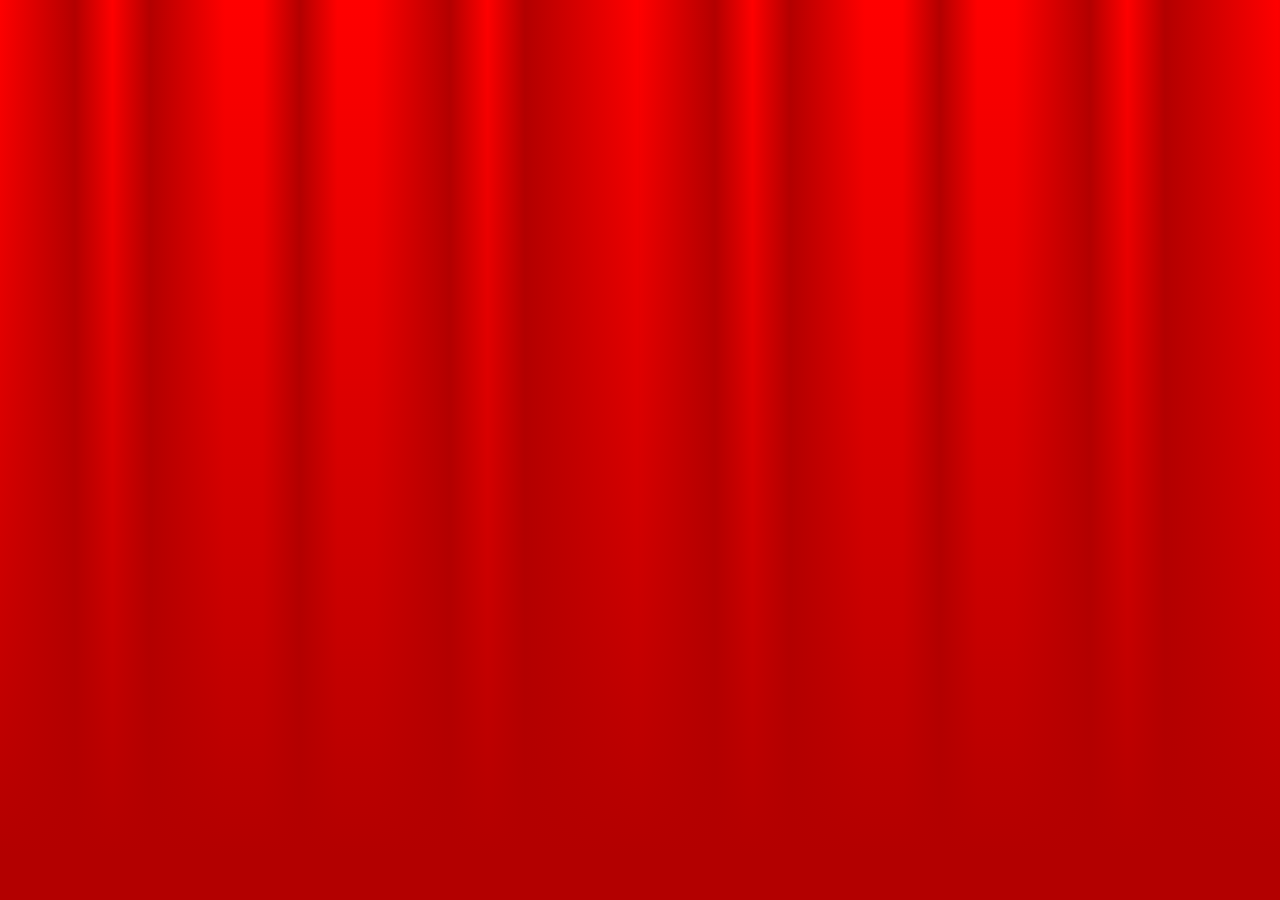
==== index.html @ 71793eec "first commit" ====
<!DOCTYPE html>
<html lang="en">
<head>
    <meta charset="UTF-8">
    <meta name="viewport" content="width=device-width, initial-scale=1.0">
    <title>Loading...</title>
    <link href="https://fonts.googleapis.com/css2?family=Orbitron:wght@400;700&display=swap" rel="stylesheet">
    <link rel="stylesheet" href="style2.css">
</head>
<style>
    /* Reset & Global Styles */
* {
    margin: 0;
    padding: 0;
    box-sizing: border-box;
}

body {
    font-family: 'Orbitron', sans-serif;
    overflow: hidden; /* Prevent scrolling before curtain animation */
    background-color: black;
    color: white;
}

/* Starter Text */
#starter {
    position: fixed;
    top: 50%;
    left: 50%;
    transform: translate(-50%, -50%);
    font-size: 2rem;
    font-weight: bold;
    text-align: center;
    color: #ffcc00;
    cursor: pointer;
}

/* Scene */
#scene {
    position: fixed;
    top: 0;
    left: 0;
    width: 100vw;
    height: 100vh;
    background-color: black;
    display: flex;
    align-items: center;
    justify-content: center;
}

/* Curtain */
#curtain {
    position: absolute;
    top: 0;
    left: 0;
    width: 100vw;
    height: 100vh;
    display: flex;
    z-index: 2;
}

.left, .right {
    width: 50%;
    height: 100%;
    background-image: url("assets/img/curtain.svg");
    background-size: cover;
    background-repeat: no-repeat;
    transition: transform 2s ease-in-out;
}

.left {
    transform-origin: center right;
}

.right {
    transform-origin: center left;
}

/* Curtain Open Animation */
#curtain.open .left {
    transform: translateX(-100%) scale(0, 2);
}

#curtain.open .right {
    transform: translateX(100%) scale(0, 2);
}

/* Scene Expansion */
#scene.expand {
    background-color: rgb(32, 32, 32);
    transition: background-color 2s ease-in-out;
}

/* Fade Out Effect for Starter Text */
#starter.fade-out {
    opacity: 0;
    transition: opacity 1s ease-in-out;
}

</style>
<body>

    <div id="starter">Press Enter</div>

    <div id="scene">
        <div id="curtain">
            <div class="left"></div>
            <div class="right"></div>
        </div>
    </div>

    <script>
        document.addEventListener('keydown', function(event) {
            if (event.key === "Enter") {
                showTime();
            }
        });

        function showTime() {
            document.getElementById("curtain").classList.add("open"); 
            document.getElementById("scene").classList.add("expand");
            document.getElementById("starter").classList.add("fade-out");

            setTimeout(function() {
                document.getElementById("starter").style.display = 'none';
            }, 1000);

            // Redirect to homepage after animation
            setTimeout(function() {
                window.location.href = "new.html"; // Change to your actual homepage file
            }, 2500);
        }
    </script>

</body>
</html>
---- style2.css ----
/* Reset & Global Styles */
* {
    margin: 0;
    padding: 0;
    box-sizing: border-box;
}

body {
    /* background: black; */
    font-family: 'Orbitron', sans-serif;
    overflow: hidden; /* Prevent scrolling before curtain animation */
}

/* Scene */
#scene {
    position: fixed;
    top: 0;
    left: 0;
    width: 100vw;
    height: 100vh;
    background-color: black;
    display: flex;
    align-items: center;
    justify-content: center;
}

/* Curtain */
#curtain {
    position: absolute;
    top: 0;
    left: 0;
    width: 100vw;
    height: 100vh;
    display: flex;
    z-index: 2;
}

.left, .right {
    width: 50%;
    height: 100%;
    background-image: url("https://s3-us-west-2.amazonaws.com/s.cdpn.io/950358/curtain.svg");
    background-size: cover;
    background-repeat: no-repeat;
    transition: transform 2s ease-in-out;
}

.left {
    transform-origin: center right;
}

.right {
    transform-origin: center left;
}

/* Curtain Open Animation */
#curtain.open .left {
    transform: translateX(-100%) scale(0, 2);
}

#curtain.open .right {
    transform: translateX(100%) scale(0, 2);
}

/* Scene Expansion */
#scene.expand {
    background-color: rgb(32, 32, 32);
    transition: background-color 2s ease-in-out;
}

/* Hero Section */
.hero {
    width: 100%;
    min-height: 100vh;
    display: flex;
    align-items: center;
    justify-content: center;
    flex-direction: column;
    text-align: center;
    color: white;
    opacity: 0;
    transform: scale(1.1);
    transition: opacity 1.5s ease-in-out, transform 1.5s ease-in-out;
}

/* Background Video */
.bg-video {
    position: absolute;
    top: 0;
    left: 0;
    width: 100%;
    height: 100%;
    object-fit: cover;
    z-index: -1;
}

/* Hero Title */
.hero h1 {
    font-size: 5vw;
    font-weight: 800;
    text-shadow: 4px 4px 15px rgba(0, 0, 0, 0.7);
    color: #ffcc00;
}

/* Hero Subtitle */
.hero p {
    font-size: 2vw;
    font-weight: 600;
    color: #fff;
}

/* Small Text Below Subtitle */
.hero .small-text {
    font-size: 1.2vw;
    font-weight: 400;
    color: white;
    margin-top: 5px;
    font-style: italic;
}

/* Show Hero */
.hero.show {
    opacity: 1;
    transform: scale(1);
}

/* Responsive Styles */
@media (max-width: 768px) {
    .hero h1 {
        font-size: 7vw;
    }
    .hero p {
        font-size: 3vw;
    }
    .hero .small-text {
        font-size: 2vw;
    }
}
/* Festival Programmes Section */
.festival-programmes {
    padding: 50px 20px;
    text-align: center;
    background-color: #fff; /* White background */
    color: black; /* Black text */
}

.festival-programmes h2 {
    font-size: 2.5em;
    margin-bottom: 20px;
    text-transform: uppercase;
    color: #222; /* Darker black for better readability */
}

/* Programmes Grid */
.programmes-container {
    display: grid;
    grid-template-columns: repeat(auto-fit, minmax(200px, 1fr));
    gap: 20px;
    max-width: 1200px;
    margin: 0 auto;
}

.programme {
    background: #f5f5f5; /* Light gray background for contrast */
    padding: 20px;
    border-radius: 10px;
    text-align: center;
    transition: transform 0.3s, background 0.3s;
    cursor: pointer;
    color: black; /* Black text */
}

.programme:hover {
    transform: translateY(-5px);
    background: #ffcc00; /* Yellow on hover */
    color: black;
}

.programme i {
    font-size: 2.5em;
    margin-bottom: 10px;
    color: black; /* Black icons */
}

.programme h3 {
    font-size: 1.2em;
    font-weight: bold;
}

/* Responsive */
@media (max-width: 768px) {
    .festival-programmes h2 {
        font-size: 2em;
    }
    .programmes-container {
        grid-template-columns: repeat(auto-fit, minmax(150px, 1fr));
    }
}

@media (max-width: 480px) {
    .festival-programmes h2 {
        font-size: 1.8em;
    }
    .programmes-container {
        grid-template-columns: 1fr;
    }
}
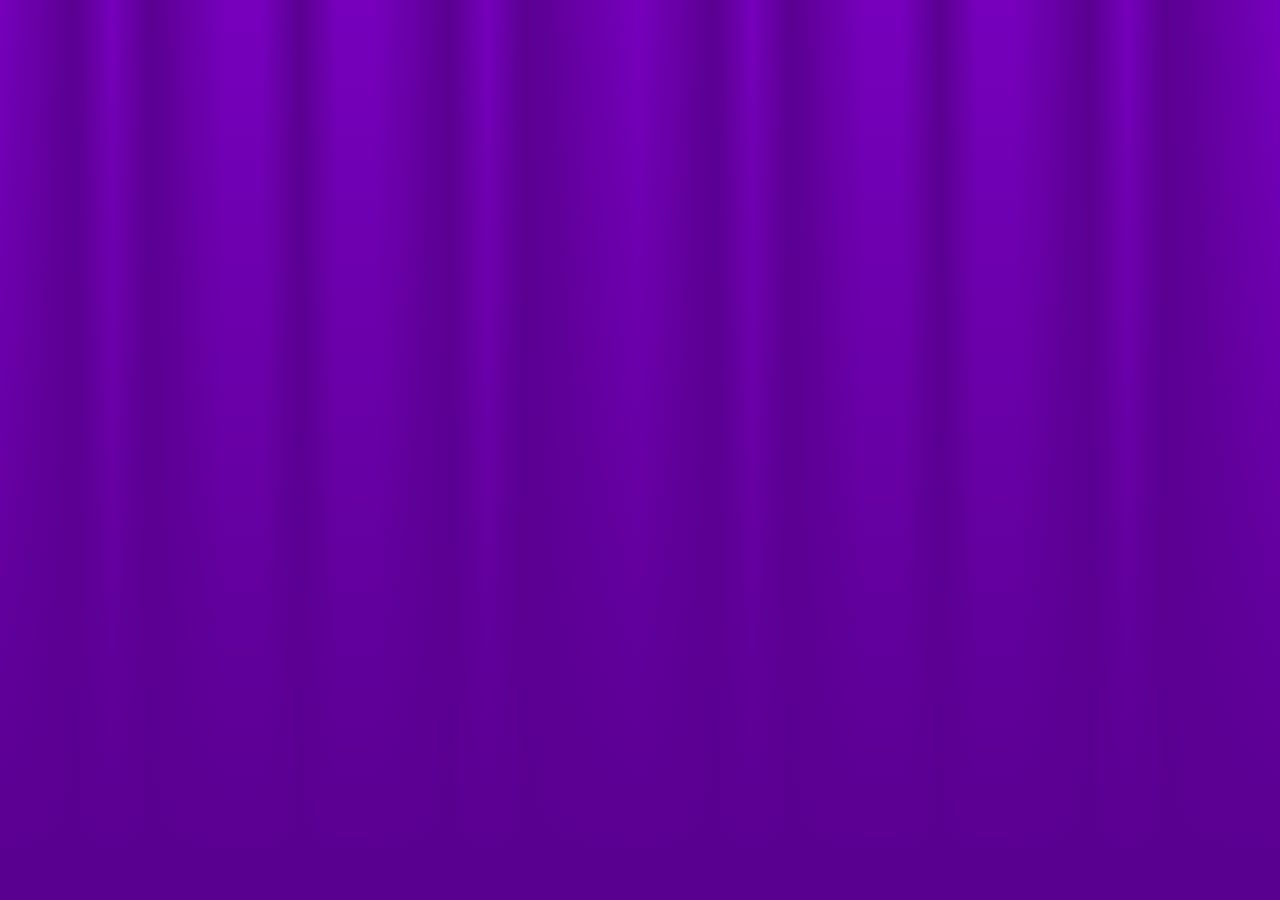
==== commit 4e9f9a8b: "added new style" ====
--- a/index.html
+++ b/index.html
@@ -9,98 +9,93 @@
 </head>
 <style>
     /* Reset & Global Styles */
-* {
-    margin: 0;
-    padding: 0;
-    box-sizing: border-box;
-}
+    * {
+        margin: 0;
+        padding: 0;
+        box-sizing: border-box;
+    }
 
-body {
-    font-family: 'Orbitron', sans-serif;
-    overflow: hidden; /* Prevent scrolling before curtain animation */
-    background-color: black;
-    color: white;
-}
+   
+    
 
-/* Starter Text */
-#starter {
-    position: fixed;
-    top: 50%;
-    left: 50%;
-    transform: translate(-50%, -50%);
-    font-size: 2rem;
-    font-weight: bold;
-    text-align: center;
-    color: #ffcc00;
-    cursor: pointer;
-}
+    /* Starter Text */
+    #starter {
+        position: fixed;
+        top: 50%;
+        left: 50%;
+        transform: translate(-50%, -50%);
+        font-size: 2rem;
+        font-weight: bold;
+        text-align: center;
+        color: #ffcc00;
+        cursor: pointer;
+    }
 
-/* Scene */
-#scene {
-    position: fixed;
-    top: 0;
-    left: 0;
-    width: 100vw;
-    height: 100vh;
-    background-color: black;
-    display: flex;
-    align-items: center;
-    justify-content: center;
-}
+    /* Scene */
+    #scene {
+        position: fixed;
+        top: 0;
+        left: 0;
+        width: 100vw;
+        height: 100vh;
+        background-color: black;
+        display: flex;
+        align-items: center;
+        justify-content: center;
+    }
 
-/* Curtain */
-#curtain {
-    position: absolute;
-    top: 0;
-    left: 0;
-    width: 100vw;
-    height: 100vh;
-    display: flex;
-    z-index: 2;
-}
+    /* Curtain */
+    #curtain {
+        position: absolute;
+        top: 0;
+        left: 0;
+        width: 100vw;
+        height: 100vh;
+        display: flex;
+        z-index: 2;
+    }
 
-.left, .right {
-    width: 50%;
-    height: 100%;
-    background-image: url("assets/img/curtain.svg");
-    background-size: cover;
-    background-repeat: no-repeat;
-    transition: transform 2s ease-in-out;
-}
+    .left, .right {
+        width: 50%;
+        height: 100%;
+        background-image: url("assets/img/curtain.svg");
+        background-size: cover;
+        background-repeat: no-repeat;
+        transition: transform 2s ease-in-out;
+    }
 
-.left {
-    transform-origin: center right;
-}
+    .left {
+        transform-origin: center right;
+    }
 
-.right {
-    transform-origin: center left;
-}
+    .right {
+        transform-origin: center left;
+    }
 
-/* Curtain Open Animation */
-#curtain.open .left {
-    transform: translateX(-100%) scale(0, 2);
-}
+    /* Curtain Open Animation */
+    #curtain.open .left {
+        transform: translateX(-100%) scale(0, 2);
+    }
 
-#curtain.open .right {
-    transform: translateX(100%) scale(0, 2);
-}
+    #curtain.open .right {
+        transform: translateX(100%) scale(0, 2);
+    }
 
-/* Scene Expansion */
-#scene.expand {
-    background-color: rgb(32, 32, 32);
-    transition: background-color 2s ease-in-out;
-}
+    /* Scene Expansion */
+    #scene.expand {
+        background-color: rgb(32, 32, 32);
+        transition: background-color 2s ease-in-out;
+    }
 
-/* Fade Out Effect for Starter Text */
-#starter.fade-out {
-    opacity: 0;
-    transition: opacity 1s ease-in-out;
-}
-
+    /* Fade Out Effect for Starter Text */
+    #starter.fade-out {
+        opacity: 0;
+        transition: opacity 1s ease-in-out;
+    }
 </style>
 <body>
 
-    <div id="starter">Press Enter</div>
+    <div id="starter">Press Enter or Tap</div>
 
     <div id="scene">
         <div id="curtain">
@@ -110,13 +105,12 @@
     </div>
 
     <script>
-        document.addEventListener('keydown', function(event) {
-            if (event.key === "Enter") {
-                showTime();
-            }
-        });
+        let hasOpened = false; // Prevent multiple triggers
 
         function showTime() {
+            if (hasOpened) return; // Prevent double execution
+            hasOpened = true;
+
             document.getElementById("curtain").classList.add("open"); 
             document.getElementById("scene").classList.add("expand");
             document.getElementById("starter").classList.add("fade-out");
@@ -130,6 +124,18 @@
                 window.location.href = "new.html"; // Change to your actual homepage file
             }, 2500);
         }
+
+        // Listen for Enter key on large screens
+        document.addEventListener('keydown', function(event) {
+            if (event.key === "Enter") {
+                showTime();
+            }
+        });
+
+        // Listen for touch anywhere on the screen
+        document.addEventListener('touchstart', function() {
+            showTime();
+        }, { once: true }); // Ensures it only triggers once
     </script>
 
 </body>
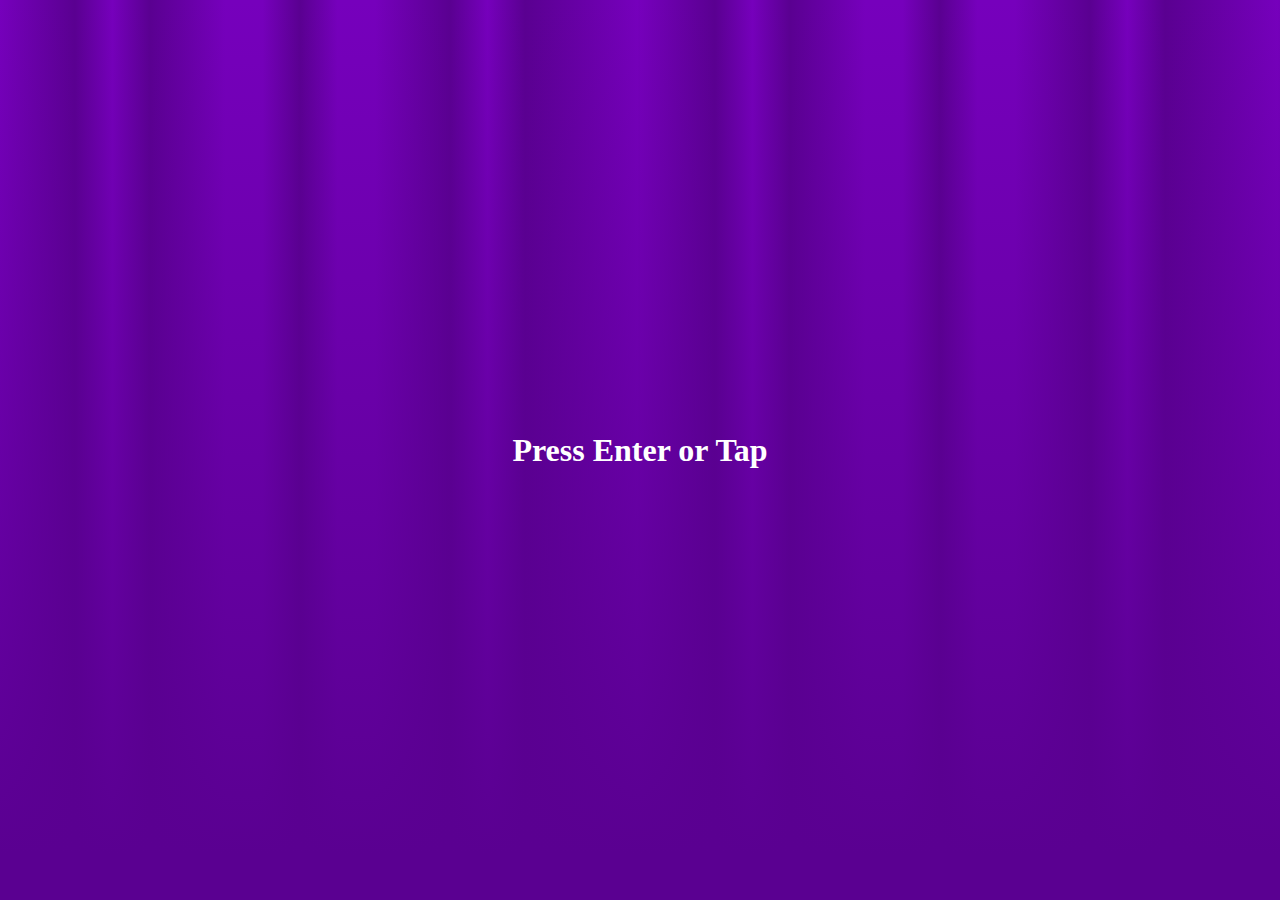
==== commit 5d0622ee: "added press btn" ====
--- a/index.html
+++ b/index.html
@@ -3,101 +3,97 @@
 <head>
     <meta charset="UTF-8">
     <meta name="viewport" content="width=device-width, initial-scale=1.0">
-    <title>Loading...</title>
+    <title>Karnataka Beary Festival 2025</title>
     <link href="https://fonts.googleapis.com/css2?family=Orbitron:wght@400;700&display=swap" rel="stylesheet">
-    <link rel="stylesheet" href="style2.css">
+    <style>
+        /* Reset & Global Styles */
+        * {
+            margin: 0;
+            padding: 0;
+            box-sizing: border-box;
+        }
+
+        /* Scene */
+        #scene {
+            position: fixed;
+            top: 0;
+            left: 0;
+            width: 100vw;
+            height: 100vh;
+            background-color: black;
+            display: flex;
+            align-items: center;
+            justify-content: center;
+        }
+
+        /* Starter Text */
+        #starter {
+            position: absolute;
+            top: 50%;
+            left: 50%;
+            transform: translate(-50%, -50%);
+            font-size: 2rem;
+            font-weight: bold;
+            text-align: center;
+            color: white;
+            cursor: pointer;
+            z-index: 3; /* Ensure it's above the curtain */
+            transition: opacity 1s ease-in-out;
+        }
+
+        /* Curtain */
+        #curtain {
+            position: absolute;
+            top: 0;
+            left: 0;
+            width: 100vw;
+            height: 100vh;
+            display: flex;
+            z-index: 2;
+        }
+
+        .left, .right {
+            width: 50%;
+            height: 100%;
+            background-image: url("assets/img/curtain.svg");
+            background-size: cover;
+            background-repeat: no-repeat;
+            transition: transform 2s ease-in-out;
+        }
+
+        .left {
+            transform-origin: center right;
+        }
+
+        .right {
+            transform-origin: center left;
+        }
+
+        /* Curtain Open Animation */
+        #curtain.open .left {
+            transform: translateX(-100%) scale(0, 2);
+        }
+
+        #curtain.open .right {
+            transform: translateX(100%) scale(0, 2);
+        }
+
+        /* Scene Expansion */
+        #scene.expand {
+            background-color: rgb(32, 32, 32);
+            transition: background-color 2s ease-in-out;
+        }
+
+        /* Fade Out Effect for Starter Text */
+        #starter.fade-out {
+            opacity: 0;
+        }
+    </style>
 </head>
-<style>
-    /* Reset & Global Styles */
-    * {
-        margin: 0;
-        padding: 0;
-        box-sizing: border-box;
-    }
-
-   
-    
-
-    /* Starter Text */
-    #starter {
-        position: fixed;
-        top: 50%;
-        left: 50%;
-        transform: translate(-50%, -50%);
-        font-size: 2rem;
-        font-weight: bold;
-        text-align: center;
-        color: #ffcc00;
-        cursor: pointer;
-    }
-
-    /* Scene */
-    #scene {
-        position: fixed;
-        top: 0;
-        left: 0;
-        width: 100vw;
-        height: 100vh;
-        background-color: black;
-        display: flex;
-        align-items: center;
-        justify-content: center;
-    }
-
-    /* Curtain */
-    #curtain {
-        position: absolute;
-        top: 0;
-        left: 0;
-        width: 100vw;
-        height: 100vh;
-        display: flex;
-        z-index: 2;
-    }
-
-    .left, .right {
-        width: 50%;
-        height: 100%;
-        background-image: url("assets/img/curtain.svg");
-        background-size: cover;
-        background-repeat: no-repeat;
-        transition: transform 2s ease-in-out;
-    }
-
-    .left {
-        transform-origin: center right;
-    }
-
-    .right {
-        transform-origin: center left;
-    }
-
-    /* Curtain Open Animation */
-    #curtain.open .left {
-        transform: translateX(-100%) scale(0, 2);
-    }
-
-    #curtain.open .right {
-        transform: translateX(100%) scale(0, 2);
-    }
-
-    /* Scene Expansion */
-    #scene.expand {
-        background-color: rgb(32, 32, 32);
-        transition: background-color 2s ease-in-out;
-    }
-
-    /* Fade Out Effect for Starter Text */
-    #starter.fade-out {
-        opacity: 0;
-        transition: opacity 1s ease-in-out;
-    }
-</style>
 <body>
 
-    <div id="starter">Press Enter or Tap</div>
-
     <div id="scene">
+        <div id="starter">Press Enter or Tap</div> <!-- Centered starter text inside scene -->
         <div id="curtain">
             <div class="left"></div>
             <div class="right"></div>
@@ -105,37 +101,39 @@
     </div>
 
     <script>
-        let hasOpened = false; // Prevent multiple triggers
+        document.addEventListener("DOMContentLoaded", function() {
+            let hasOpened = false; // Prevent multiple triggers
 
-        function showTime() {
-            if (hasOpened) return; // Prevent double execution
-            hasOpened = true;
+            function showTime() {
+                if (hasOpened) return; // Prevent double execution
+                hasOpened = true;
 
-            document.getElementById("curtain").classList.add("open"); 
-            document.getElementById("scene").classList.add("expand");
-            document.getElementById("starter").classList.add("fade-out");
+                document.getElementById("curtain").classList.add("open"); 
+                document.getElementById("scene").classList.add("expand");
+                document.getElementById("starter").classList.add("fade-out");
 
-            setTimeout(function() {
-                document.getElementById("starter").style.display = 'none';
-            }, 1000);
+                setTimeout(function() {
+                    document.getElementById("starter").style.display = 'none';
+                }, 1000);
 
-            // Redirect to homepage after animation
-            setTimeout(function() {
-                window.location.href = "new.html"; // Change to your actual homepage file
-            }, 2500);
-        }
+                // Redirect to homepage after animation
+                setTimeout(function() {
+                    window.location.href = "main.html"; // Change to your actual homepage file
+                }, 2500);
+            }
 
-        // Listen for Enter key on large screens
-        document.addEventListener('keydown', function(event) {
-            if (event.key === "Enter") {
+            // Listen for Enter key on large screens
+            document.addEventListener('keydown', function(event) {
+                if (event.key === "Enter") {
+                    showTime();
+                }
+            });
+
+            // Listen for touch anywhere on the screen
+            document.addEventListener('touchstart', function() {
                 showTime();
-            }
+            }, { once: true }); // Ensures it only triggers once
         });
-
-        // Listen for touch anywhere on the screen
-        document.addEventListener('touchstart', function() {
-            showTime();
-        }, { once: true }); // Ensures it only triggers once
     </script>
 
 </body>
